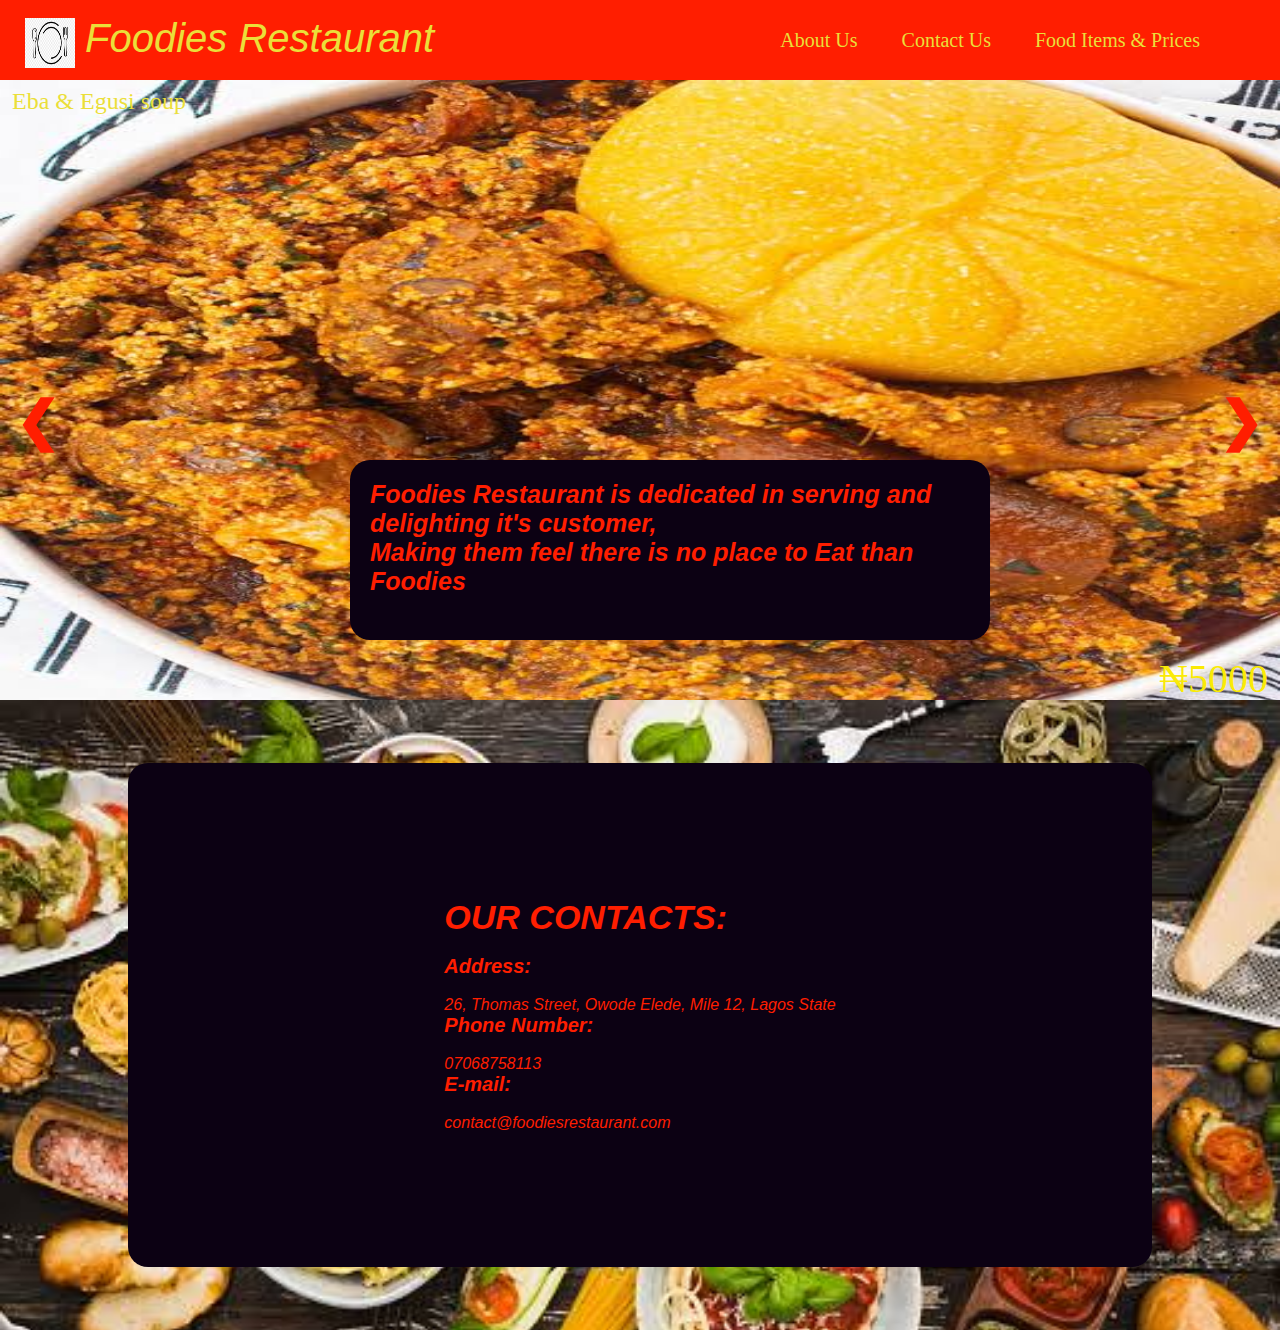
==== index.html @ c6ef8852 "Renamed restaurant.html to index.html" ====
<DOCTYPE html>
<html>
    <head>
        <title>Foodie Restaurant</title>
        <meta charset="UTF-8" />
        <meta name="viewport" content="width=device-width, initial-scale=1.0">
        <link rel="stylesheet" href="restaurant.css"/>
    </head>
    <body>
        <header>
            <div class="header-title">
                <p>Foodies Restaurant</p><img src="foodielogo3.jpeg" width="50px" height="50px"/>
            </div>
            <div class="header-items">
                <a href="#aboutus">About Us</a>
                <a href="#contactus">Contact Us</a>
                <a href="#" class="drpLink">Food Items & Prices</a>
            </div>
        </header>
           <!-- Slideshow container -->
<div class="slideshow-container">

    <!-- Full-width images with number and caption text -->
    <div class="mySlides fade">
      <div class="numbertext">Eba & Egusi soup</div>
      <img src="egusi.jpeg" style="width:100%; height: 100%;">
      <div class="text">&#8358;5000</div>
    </div>
  
    <div class="mySlides fade">
      <div class="numbertext">Ice- Cream</div>
      <img src="icecream1.jpeg" style="width:100%; height: 100%;">
      <div class="text">&#8358;500</div>
    </div>
  
    <div class="mySlides fade">
      <div class="numbertext">Pizza</div>
      <img src="pizza2.jpeg" style="width:100%; height: 100%;">
      <div class="text">&#8358;2500</div>
    </div>

    <div class="mySlides fade">
      <div class="numbertext">Spaghetti</div>
      <img src="spag2.jpeg" style="width:100%; height: 100%;">
      <div class="text">&#8358;1500</div>
    </div>
  
    <!-- Next and previous buttons -->
    <a class="prev" onclick="plusSlides(-1)">&#10094;</a>
    <a class="next" onclick="plusSlides(1)">&#10095;</a>
  </div>
     <div class="col-1">
            <p id="aboutus">Foodies Restaurant is dedicated in serving and delighting it's customer,<br> Making them feel there is no place to Eat than <em>Foodies</em> </p>
     </div>
     <div class="sub-body">
     <div class="col-2">
       <div class="contact">
       <h2 id="contactus">OUR CONTACTS:</h2><br>
       <h3>Address:</h3><br>
       <p>26, Thomas Street, Owode Elede, Mile 12, Lagos State</p>
       <h3>Phone Number:</h3><br>
       <p>07068758113</p>
       <h3>E-mail:</h3><br>
       <p>contact@foodiesrestaurant.com</p>

     </div>      
     </div>
    </div>
      <script>
          var slideIndex = 0;
           showSlides();
           function showSlides() {
           var i;
           var slides = document.getElementsByClassName("mySlides");
           for (i = 0; i < slides.length; i++) {
           slides[i].style.display = "none";
    }
         slideIndex++;
         if (slideIndex > slides.length) {slideIndex = 1}
         slides[slideIndex-1].style.display = "block";
        setTimeout(showSlides, 5000); // Change image every 2 seconds
}
        </script>
    </body>
  
</html>
---- restaurant.css ----
*{
    margin:0px;
    padding:0px;
    box-sizing: border-box;
    
}

body{
    background-color: rgb(12, 1, 19);
    width: 200vw;
    height:200vhgi;
    font-family: "Gotham Pro";
    overflow-y:scroll;
    overflow-x: hidden;
}

header{
    background-color: rgb(255, 30, 0);
    width: 100vw;
    height: 80px;
    display: flex;
    align-items: center;
    

}

.header-title p{
    font-size: 40px;
    font-style: italic;
    color: rgb(235, 223, 57);
    padding: 15px;
    position: absolute;
    top: 1px;
    left: 70px;
}

.header-title img{
    position: absolute;
    top:18px;
    left: 25px;
    background-color:rgb(255, 30, 0) ;
     
}


.header-items{
    position: absolute;
    right: 20px;
    padding: 20px;
    margin: 20px;
    border: 20px;

}                                                                                                                                                                                                                                                                                                                                                                                                                                                                                                                                                  

.header-items a{
    text-decoration: none;
    font-size: 20px;
    color: rgb(235, 223, 57);
    padding: 20px;
     
}

.header-items a:hover{
    color:aquamarine ;
}





/* Slideshow container */
.slideshow-container {
    width: 100%;
    height: 70%;
    position: absolute;
    top: 80px;
    left: 0px;
  }
  
  /* Hide the images by default */
  .mySlides {
      display: none;
  }
  
  /* Next & previous buttons */
  .prev, .next {
    cursor: pointer;
    position: absolute;
    top: 50%;
    width: auto;
    margin-top: -22px;
    padding: 16px;
    color:rgb(255, 30, 0) ;
    font-weight: bold;
    font-size: 54px;
    transition: 0.6s ease;
    border-radius: 0 3px 3px 0;
  }
  
  /* Position the "next button" to the right */
  .next {
    right: 0;
    border-radius: 3px 0 0 3px;
  }
  
  /* On hover, add a black background color with a little bit see-through */
  .prev:hover, .next:hover {
    background-color: rgb(239, 243, 242);
  }
  
  /* Caption text */
  .text {
    color: rgb(250, 234, 6);
    font-size: 40px;
    padding: 8px 12px;
    position: absolute;
    bottom: 0px;
    width: 100%;
    text-align: right;
    
  }
  
  /* Number text (1/3 etc) */
  .numbertext {
    color: rgb(235, 223, 57);
    font-size: 24px;
    padding: 8px 12px;
    position: absolute;
    top: 0;
  }
  
  
  
  /* Fading animation */
  .fade {
    -webkit-animation-name: fade;
    -webkit-animation-duration: 3s;
    animation-name: fade;
    animation-duration: 3s;
  }
  
  @-webkit-keyframes fade {
    from {opacity: .4}
    to {opacity: 1}
  }
  
  @keyframes fade {
    from {opacity: .4}
    to {opacity: 1}
  }

.col-1{
    height: 20%;
    width: 50%;
    background-color: rgb(12, 1, 19);
    position: absolute;
    left: 350px;
    top: 460px;
    border-radius: 20px;
}

.col-1 p{
    font-size: 25px;
    font-weight: 900;
    font-family: -apple-system, BlinkMacSystemFont, 'Segoe UI', Roboto, Oxygen, Ubuntu, Cantarell, 'Open Sans', 'Helvetica Neue', sans-serif;
    font-style: italic;
    padding: 20px;
    color: rgb(255, 30, 0);
}

.sub-body{
  width: 100%;
  height: 70%;
  background-image: url(foodie.jpeg);
  background-size: cover;
  background-repeat: no-repeat;
  position: absolute;
  top: 700px;
  display: flex;
  align-items: center;
  justify-content: center;
}

.col-2{
  background-color: rgb(12, 1, 19);
  height: 80%;
  width: 80%;
  display: flex;
  align-items: center;
  justify-content: center;
  border-radius: 20px;
}

.col-2 h2, h3, p{
  
  color:rgb(255, 30, 0) ;
  font-family: Verdana, Geneva, Tahoma, sans-serif;
}

.col-2 h2{
  font-size: 34px;
  font-style: italic;
}

.col-2 h3{
     font-style: italic;
     font-size: 20px;
}

.col-2 p{
  font-style: oblique;
}


@media only screen and (max-width: 868px){
  header{
    width: device-width;
  }
  .header-title p{
    font-size: 16px;
  }
  .col-1{
    height: 250px;
    width: 250px;
    top: 570px;
    left: 55px;
    background-color: rgb(12, 1, 19);
  }


  .col-1 p{
    font-size: 14px;
    text-align: center;
  }

  .col-2 p, h1, h2, h3 {
    text-align: center;
  }

  
}
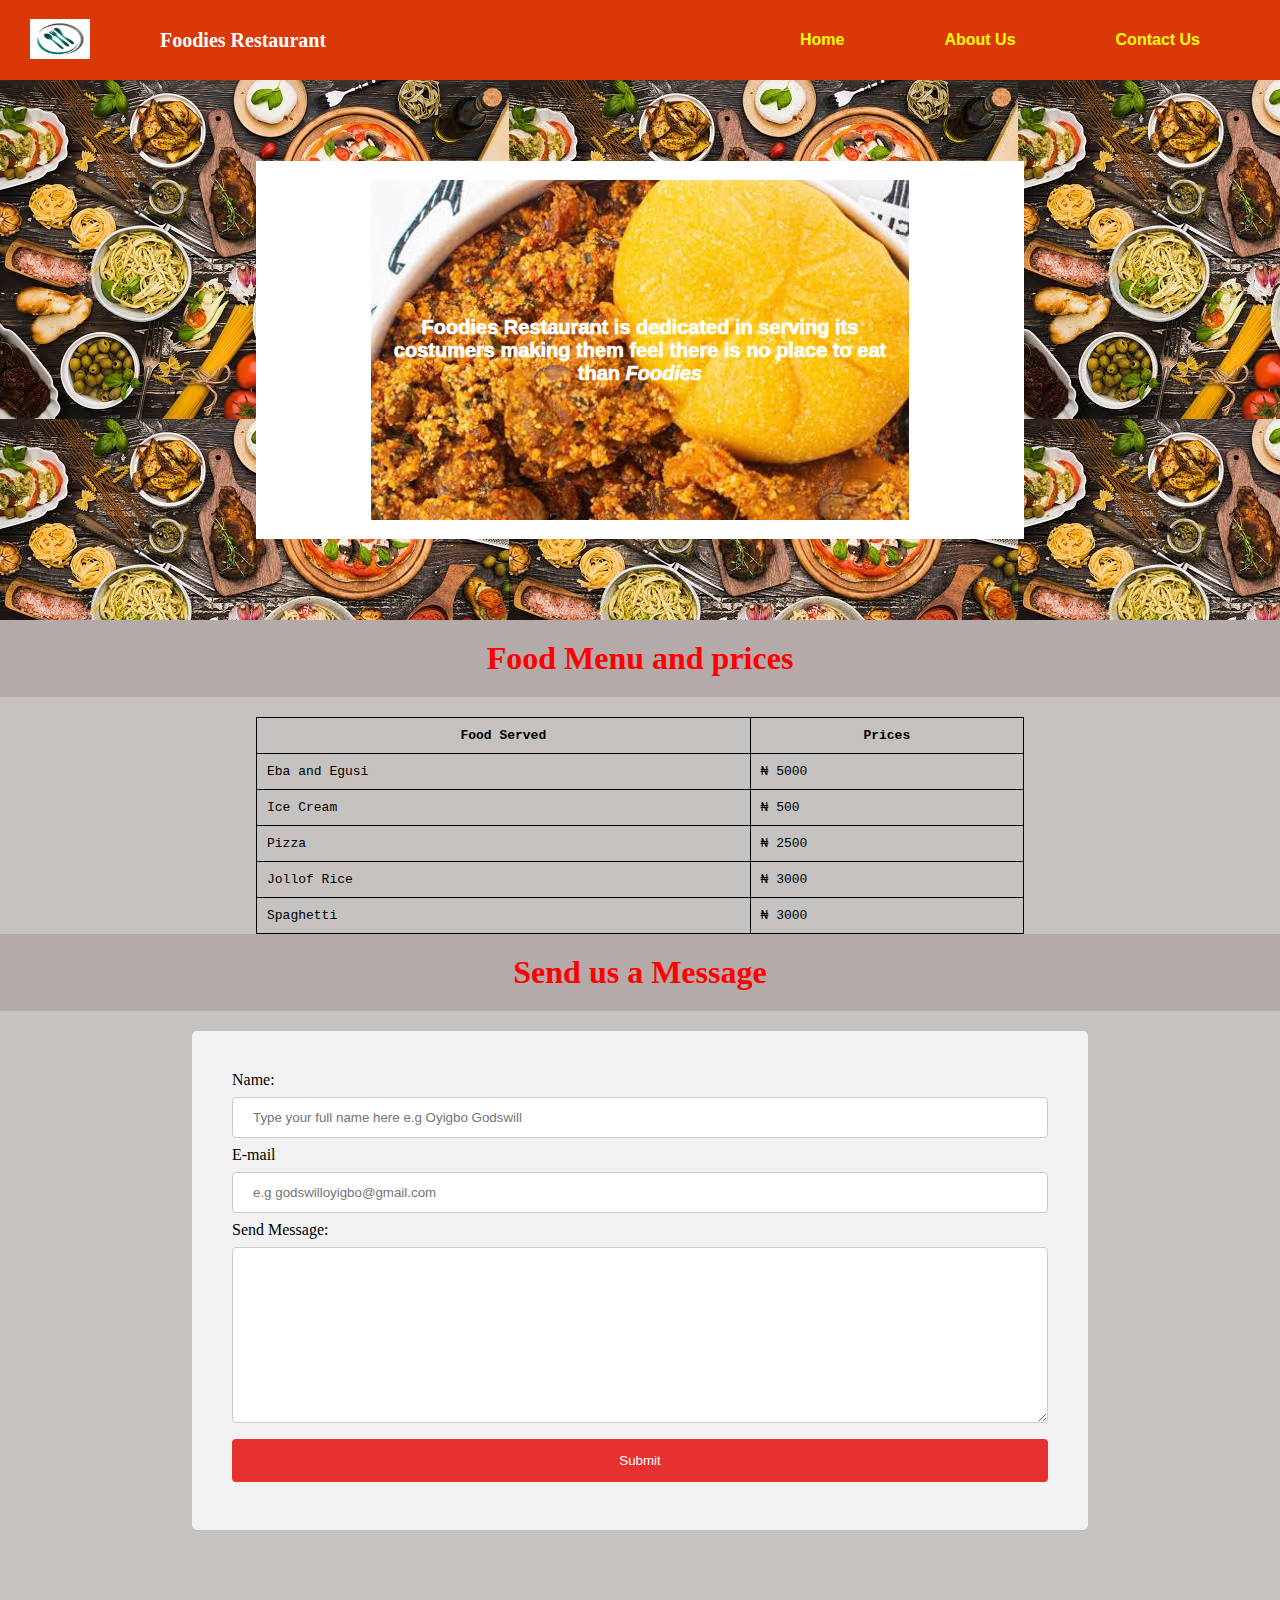
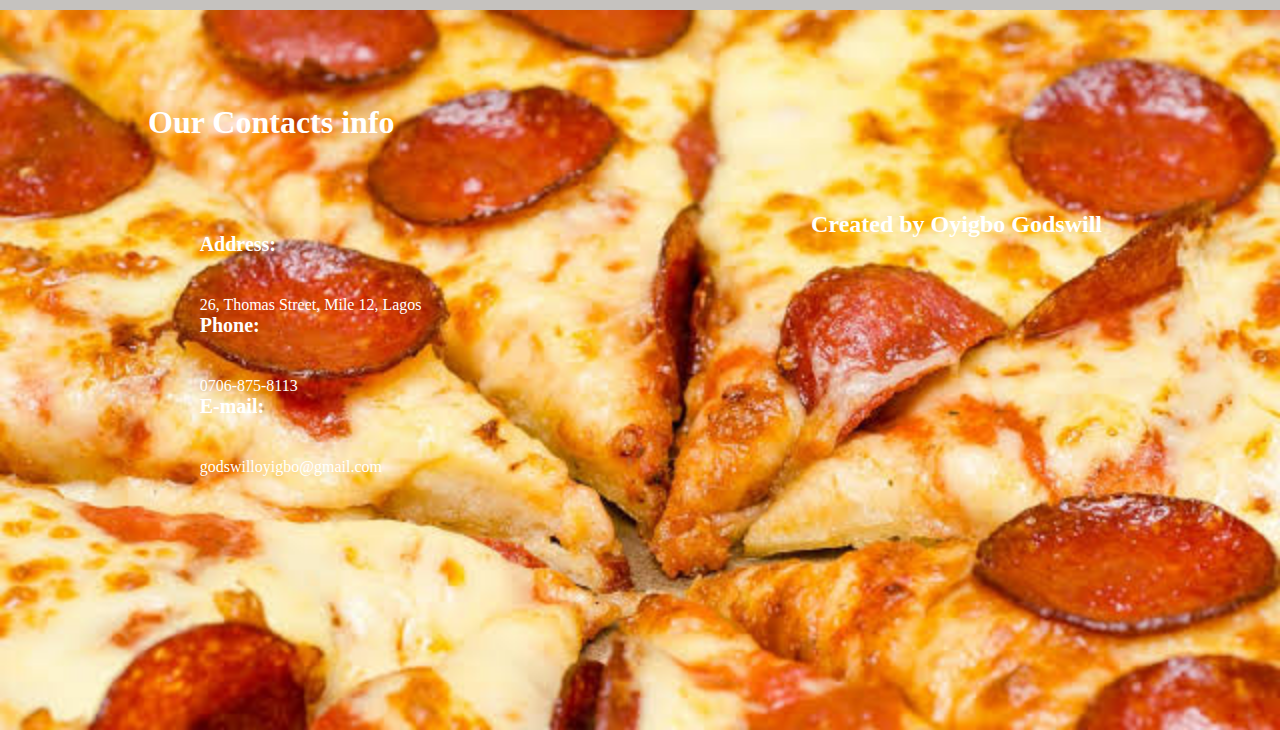
==== commit a21c9070: "made changes in the index.html and restaurant.css for responsiveness" ====
--- a/index.html
+++ b/index.html
@@ -1,86 +1,87 @@
 <DOCTYPE html>
 <html>
-    <head>
-        <title>Foodie Restaurant</title>
-        <meta charset="UTF-8" />
-        <meta name="viewport" content="width=device-width, initial-scale=1.0">
-        <link rel="stylesheet" href="restaurant.css"/>
-    </head>
-    <body>
-        <header>
-            <div class="header-title">
-                <p>Foodies Restaurant</p><img src="foodielogo3.jpeg" width="50px" height="50px"/>
-            </div>
-            <div class="header-items">
-                <a href="#aboutus">About Us</a>
-                <a href="#contactus">Contact Us</a>
-                <a href="#" class="drpLink">Food Items & Prices</a>
-            </div>
-        </header>
-           <!-- Slideshow container -->
-<div class="slideshow-container">
-
-    <!-- Full-width images with number and caption text -->
-    <div class="mySlides fade">
-      <div class="numbertext">Eba & Egusi soup</div>
-      <img src="egusi.jpeg" style="width:100%; height: 100%;">
-      <div class="text">&#8358;5000</div>
+  <head>
+    <title>Foodie Restaurant</title>
+    <meta charset="UTF-8" />
+    <meta name="viewport" content="width=device-width, initial-scale=1.0">
+    <link rel="stylesheet" href="restaurant.css"/>
+  </head>
+  <body>
+    <header>
+      <a href="index.html">
+       <img src="foodielogo2.jpeg" width="120px" height="100px"/><p>Foodies Restaurant</p>
+      </a>
+      <ul>
+       <li><a href="index.html">Home</a></li>
+       <li><a href="">About Us</a></li>
+       <li><a href="">Contact Us</a></li>
+      </ul>
+    </header>
+    <div class="container">
+      <div class="container-1">
+       <div class="container-2">
+         <div class="container-2p">Foodies Restaurant is dedicated in serving its costumers making them feel there is no place to eat than <em>Foodies</em></div>
+       </div>
+      </div>
     </div>
-  
-    <div class="mySlides fade">
-      <div class="numbertext">Ice- Cream</div>
-      <img src="icecream1.jpeg" style="width:100%; height: 100%;">
-      <div class="text">&#8358;500</div>
-    </div>
-  
-    <div class="mySlides fade">
-      <div class="numbertext">Pizza</div>
-      <img src="pizza2.jpeg" style="width:100%; height: 100%;">
-      <div class="text">&#8358;2500</div>
-    </div>
-
-    <div class="mySlides fade">
-      <div class="numbertext">Spaghetti</div>
-      <img src="spag2.jpeg" style="width:100%; height: 100%;">
-      <div class="text">&#8358;1500</div>
-    </div>
-  
-    <!-- Next and previous buttons -->
-    <a class="prev" onclick="plusSlides(-1)">&#10094;</a>
-    <a class="next" onclick="plusSlides(1)">&#10095;</a>
-  </div>
-     <div class="col-1">
-            <p id="aboutus">Foodies Restaurant is dedicated in serving and delighting it's customer,<br> Making them feel there is no place to Eat than <em>Foodies</em> </p>
-     </div>
-     <div class="sub-body">
-     <div class="col-2">
-       <div class="contact">
-       <h2 id="contactus">OUR CONTACTS:</h2><br>
-       <h3>Address:</h3><br>
-       <p>26, Thomas Street, Owode Elede, Mile 12, Lagos State</p>
-       <h3>Phone Number:</h3><br>
-       <p>07068758113</p>
-       <h3>E-mail:</h3><br>
-       <p>contact@foodiesrestaurant.com</p>
-
-     </div>      
+    <h1 class="food-menu-title">Food Menu and prices</h1>
+    <div class="table-container">
+     <div class="table-container1">
+       <table style="width: 100%;">
+         <tr>
+          <th>Food Served</th>
+          <th>Prices</th>
+         </tr>
+         <tr>
+          <td>Eba and Egusi</td>
+          <td>&#8358 5000</td>
+         </tr>
+         <tr>
+          <td>Ice Cream</td>
+          <td>&#8358 500</td>
+         </tr>
+         <tr>
+          <td>Pizza</td>
+          <td>&#8358 2500</td>
+         </tr>
+         <tr>
+          <td>Jollof Rice</td>
+          <td>&#8358 3000</td>
+         </tr>
+         <tr>
+          <td>Spaghetti</td>
+          <td>&#8358 3000</td>
+         </tr>
+       </table>
      </div>
     </div>
-      <script>
-          var slideIndex = 0;
-           showSlides();
-           function showSlides() {
-           var i;
-           var slides = document.getElementsByClassName("mySlides");
-           for (i = 0; i < slides.length; i++) {
-           slides[i].style.display = "none";
-    }
-         slideIndex++;
-         if (slideIndex > slides.length) {slideIndex = 1}
-         slides[slideIndex-1].style.display = "block";
-        setTimeout(showSlides, 5000); // Change image every 2 seconds
-}
-        </script>
-    </body>
-  
-</html>+    <h1 class="food-menu-title">Send us a Message</h1>
+    <div class="contact-form-container">
+      <div class="contact-form">
+        <form>
+          <label for="name">Name: </label>
+          <input type="text" placeholder="Type your full name here e.g Oyigbo Godswill">
+          <label for="e-mail">E-mail</label>
+          <input type="email" placeholder="e.g godswilloyigbo@gmail.com">
+          <label for="message">Send Message: </label>
+          <textarea name="message" rows="10" cols="30"></textarea>
+          <input type="submit" value="Submit">
+        </form>
+      </div>
+    </div>
+    <div class="contact-container">
+      <div class="contact-info">
+        <h1 style="padding: 20px;">Our Contacts info</h1>
+        <div id="contact-items-left">
+        <h4>Address: </h4><span>26, Thomas Street, Mile 12, Lagos</span>
+        <h4>Phone: </h4><span>0706-875-8113</span>
+        <h4>E-mail: </h4><span>godswilloyigbo@gmail.com</span>
+        </div>
+        <div id="contact-items-right">
+          <h2>Created by Oyigbo Godswill</h2>
+        </div>
+      </div>
+    </div>
+  </body>
+</html>
+    --- a/restaurant.css
+++ b/restaurant.css
@@ -1,243 +1,310 @@
 *{
-    margin:0px;
-    padding:0px;
+    padding: 0px;
+    margin: 0px;
     box-sizing: border-box;
+    border: 0px;
     
 }
 
 body{
-    background-color: rgb(12, 1, 19);
-    width: 200vw;
-    height:200vhgi;
-    font-family: "Gotham Pro";
-    overflow-y:scroll;
+    background-color:rgb(197, 194, 191);
+    display: flex;
     overflow-x: hidden;
+    overflow-y: scroll;
+    
 }
 
 header{
-    background-color: rgb(255, 30, 0);
     width: 100vw;
+    background-color: rgb(218, 56, 7);
+    display: flex;
+    align-items: center;
+    justify-content: space-between;
     height: 80px;
-    display: flex;
-    align-items: center;
-    
-
-}
-
-.header-title p{
-    font-size: 40px;
-    font-style: italic;
-    color: rgb(235, 223, 57);
-    padding: 15px;
-    position: absolute;
-    top: 1px;
-    left: 70px;
-}
-
-.header-title img{
-    position: absolute;
-    top:18px;
-    left: 25px;
-    background-color:rgb(255, 30, 0) ;
-     
-}
-
-
-.header-items{
-    position: absolute;
-    right: 20px;
+}
+
+header img ,p{
+    padding: 30px;
+    float: left;
+}
+
+header p{
+    padding: 40px;
+    color: white;
+    font-size: 20px;
+    font-weight: 900;
+    font-family: Cambria, Cochin, Georgia, Times, 'Times New Roman', serif;
+}
+
+header p:hover{
+    color: yellow;
+}
+
+
+ul{
+    padding: 30px;
+    list-style: none;
+    display: flex;
+}
+
+ul li a {
+    padding: 50px;
+    text-decoration: none;
+    font-size: 16px;
+    color: yellow;
+    font-weight: 700;
+    font-family: 'Lucida Sans', 'Lucida Sans Regular', 'Lucida Grande', 'Lucida Sans Unicode', Geneva, Verdana, sans-serif;
+}
+
+ul li a:hover{
+    color: white;
+}
+
+.container{
+    width: 100%;
+    height: 60%;
+    display: flex;
+    justify-content: center;
+    align-items: center;
+    background-color: rgb(197, 194, 191);
+    background-image: url(foodie.jpeg);
+}
+
+.container-1{
+    width: 60%;
+    height:70%;
+    background-color: white;
+    display: flex;
+    justify-content: center;
+    align-items: center;
+
+}
+
+.container-2{
+    width: 70%;
+    height: 90%;
+    background-image: url("egusi.jpeg");
+    background-repeat: no-repeat;
+    background-size: cover;
+    display: flex;
+    align-items: center;
+    justify-content: center;
+}
+
+.container-2p{
+    font-size: 20px;
     padding: 20px;
-    margin: 20px;
-    border: 20px;
-
-}                                                                                                                                                                                                                                                                                                                                                                                                                                                                                                                                                  
-
-.header-items a{
-    text-decoration: none;
+    font-family:   Arial, sans-serif;
+    text-align: center;
+    color: white;
+    font-weight: 1000;
+}
+
+.table-container{
+    width: 100%;
+    display:flex;
+    justify-content: space-around;
+    align-items: center;
+    padding-top: 20px;
+}
+
+.table-container1{
+    width: 60%;
+    display: flex;
+    justify-content:space-around;
+    align-items: center;
+    
+}
+
+.food-menu-title{
+    text-align: center;
+    padding:20px;
+    font-family: cursive;
+    background-color: rgb(180, 170, 170);
+    color: red;
+}
+
+table, th, td {
+    border: 1px solid black;
+    border-collapse: collapse;
+}
+th, td {
+    padding: 10px;
+    font-family: monospace;
+}
+
+.contact-form-container{
+    width: 100%;
+    display: flex;
+    justify-content: center;
+    align-items: center;
+    padding-top: 20px;
+}
+
+.contact-form{
+    width: 70%;
+    display: flex;
+    justify-content: center;
+    align-items: center ;
+    border-radius: 5px;
+    background-color: #f2f2f2;
+    padding: 40px;
+}
+
+input[type=text], input[type=email] {
+    width: 100%;
+    padding: 12px 20px;
+    margin: 8px 0;
+    display: inline-block;
+    border: 1px solid #ccc;
+    border-radius: 4px;
+    box-sizing: border-box;
+}
+
+textarea{
+    width: 100%;
+    padding: 12px 20px;
+    margin: 8px 0;
+    display: inline-block;
+    border: 1px solid #ccc;
+    border-radius: 4px;
+    box-sizing: border-box;
+}
+
+input[type=submit] {
+    width: 100%;
+    background-color: rgb(231, 48, 48);
+    color: white;
+    padding: 14px 20px;
+    margin: 8px 0;
+    border: none;
+    border-radius: 4px;
+    cursor: pointer;
+}
+
+input[type=submit]:hover {
+    background-color: red;
+}
+
+.contact-container{
+    width: 100%;
+    height: 80%;
+    display:flex;
+    justify-content: center;
+    align-items: center;
+    background-image: url(pizza2.jpeg);
+    background-repeat: no-repeat;
+    background-size: cover;
+    padding-top: 40px;
+    margin-top: 80px;
+}
+
+.contact-info{
+    width: 80%;
+    height: 90%;
+    
+    color: white;
+    font-family: cursive;
+}
+
+#contact-items-left{
+    float: left;
+    padding: 7%;
+    
+}
+
+#contact-items-left h4{
+    padding-bottom: 40px;
     font-size: 20px;
-    color: rgb(235, 223, 57);
-    padding: 20px;
-     
-}
-
-.header-items a:hover{
-    color:aquamarine ;
-}
-
-
-
-
-
-/* Slideshow container */
-.slideshow-container {
-    width: 100%;
-    height: 70%;
-    position: absolute;
-    top: 80px;
-    left: 0px;
-  }
-  
-  /* Hide the images by default */
-  .mySlides {
-      display: none;
-  }
-  
-  /* Next & previous buttons */
-  .prev, .next {
-    cursor: pointer;
-    position: absolute;
-    top: 50%;
-    width: auto;
-    margin-top: -22px;
-    padding: 16px;
-    color:rgb(255, 30, 0) ;
-    font-weight: bold;
-    font-size: 54px;
-    transition: 0.6s ease;
-    border-radius: 0 3px 3px 0;
-  }
-  
-  /* Position the "next button" to the right */
-  .next {
-    right: 0;
-    border-radius: 3px 0 0 3px;
-  }
-  
-  /* On hover, add a black background color with a little bit see-through */
-  .prev:hover, .next:hover {
-    background-color: rgb(239, 243, 242);
-  }
-  
-  /* Caption text */
-  .text {
-    color: rgb(250, 234, 6);
-    font-size: 40px;
-    padding: 8px 12px;
-    position: absolute;
-    bottom: 0px;
-    width: 100%;
-    text-align: right;
-    
-  }
-  
-  /* Number text (1/3 etc) */
-  .numbertext {
-    color: rgb(235, 223, 57);
-    font-size: 24px;
-    padding: 8px 12px;
-    position: absolute;
-    top: 0;
-  }
-  
-  
-  
-  /* Fading animation */
-  .fade {
-    -webkit-animation-name: fade;
-    -webkit-animation-duration: 3s;
-    animation-name: fade;
-    animation-duration: 3s;
-  }
-  
-  @-webkit-keyframes fade {
-    from {opacity: .4}
-    to {opacity: 1}
-  }
-  
-  @keyframes fade {
-    from {opacity: .4}
-    to {opacity: 1}
-  }
-
-.col-1{
-    height: 20%;
-    width: 50%;
-    background-color: rgb(12, 1, 19);
-    position: absolute;
-    left: 350px;
-    top: 460px;
-    border-radius: 20px;
-}
-
-.col-1 p{
-    font-size: 25px;
-    font-weight: 900;
-    font-family: -apple-system, BlinkMacSystemFont, 'Segoe UI', Roboto, Oxygen, Ubuntu, Cantarell, 'Open Sans', 'Helvetica Neue', sans-serif;
-    font-style: italic;
-    padding: 20px;
-    color: rgb(255, 30, 0);
-}
-
-.sub-body{
-  width: 100%;
-  height: 70%;
-  background-image: url(foodie.jpeg);
-  background-size: cover;
-  background-repeat: no-repeat;
-  position: absolute;
-  top: 700px;
-  display: flex;
-  align-items: center;
-  justify-content: center;
-}
-
-.col-2{
-  background-color: rgb(12, 1, 19);
-  height: 80%;
-  width: 80%;
-  display: flex;
-  align-items: center;
-  justify-content: center;
-  border-radius: 20px;
-}
-
-.col-2 h2, h3, p{
-  
-  color:rgb(255, 30, 0) ;
-  font-family: Verdana, Geneva, Tahoma, sans-serif;
-}
-
-.col-2 h2{
-  font-size: 34px;
-  font-style: italic;
-}
-
-.col-2 h3{
-     font-style: italic;
-     font-size: 20px;
-}
-
-.col-2 p{
-  font-style: oblique;
-}
-
-
-@media only screen and (max-width: 868px){
-  header{
-    width: device-width;
-  }
-  .header-title p{
+}
+
+#contact-items-left span{
+    padding-bottom: 40px;
     font-size: 16px;
-  }
-  .col-1{
-    height: 250px;
-    width: 250px;
-    top: 570px;
-    left: 55px;
-    background-color: rgb(12, 1, 19);
-  }
-
-
-  .col-1 p{
-    font-size: 14px;
-    text-align: center;
-  }
-
-  .col-2 p, h1, h2, h3 {
-    text-align: center;
-  }
-
-  
-}
-
-
+}
+
+#contact-items-right{
+    float: right;
+    padding: 50px;
+}
+
+/* Media Queries*/
+
+/*TABLETS */
+
+@media screen and (max-width:900px){
+    header{
+       display: block; 
+    }
+
+    header img{
+        width: 50px;
+        height: 50px;
+        padding: 20px;
+        position: absolute;
+        top: 2px;
+    }
+
+    header img ,p{
+        padding: 0px;
+        position: absolute;
+        top: 0px;
+        left: 40%;
+        float: none;
+    }
+
+    header p{
+        display: none;
+    }
+    ul{
+        padding: 10px;
+        position: absolute;
+        top: 40px;
+        left: 20px;
+        
+    }
+
+    ul li a{
+        padding: 20px;
+        text-align: center;
+    }
+}
+
+/* PHONES */
+@media screen and (max-width:320px){
+    header{
+        display: block;
+    }
+
+    header img{
+        width: 50px;
+        height: 50px;
+        padding: 20px;
+        position: absolute;
+        top: 2px;
+    }
+
+    header img ,p{
+        padding: 0px;
+        position: absolute;
+        top: 0px;
+        left:40%;
+        float: none;
+
+    }
+
+    header p{
+        display: none;
+    }
+
+    ul{
+        padding: 10px;
+        position: absolute;
+        top: 40px;
+        left: 20px;
+    }
+
+    ul li a{
+        padding: 20px;
+    }
+}